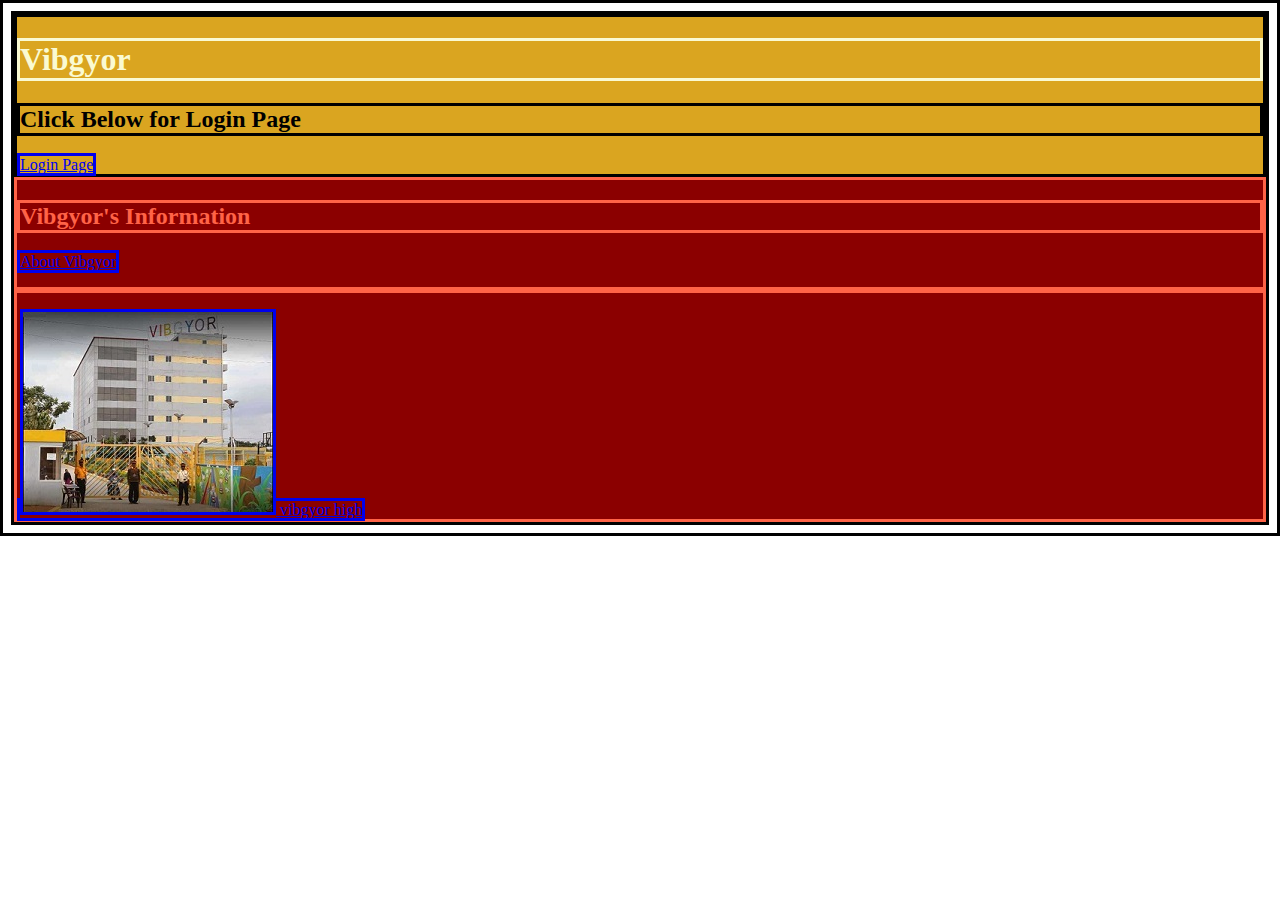
==== index.html @ 71ff300e "Add files via upload" ====
<!DOCTYPE HTML>
<html>
<head>

<title>
Welcome to Vibgyor
</title>
<link rel="stylesheet" type="text/css" href="style.css">
</link>
</head>
<body>
<div class="header">  
<h1>
   Vibgyor 
  </h1>
 
<h2>
  Click Below for Login Page
 </h2>

<a href="http://cvsl.icberp.com/">
  Login Page

</a>
</div> 

<div class="info">
<h2>
 Vibgyor's Information
</h2>

  <a href="https://en.wikipedia.org/wiki/VIBGYOR_Group_of_Schools">
    About Vibgyor
   
 </a>
 <p></p>

 <a href="https://www.vibgyorhigh.com/">
  <img src="vibgyor.png">
  vibgyor high
  </a>

</div>

</body>

</html>
---- style.css ----
h1{
   color: lightgoldenrodyellow; 
}
      *{
        border: solid;
    }
 .info{
     color: tomato;
    flex-wrap: wrap;
    align-content: stretch;
    justify-content: space-evenly;
    background-color: darkred;
 } 
  .header{
      background-color: goldenrod;
  }
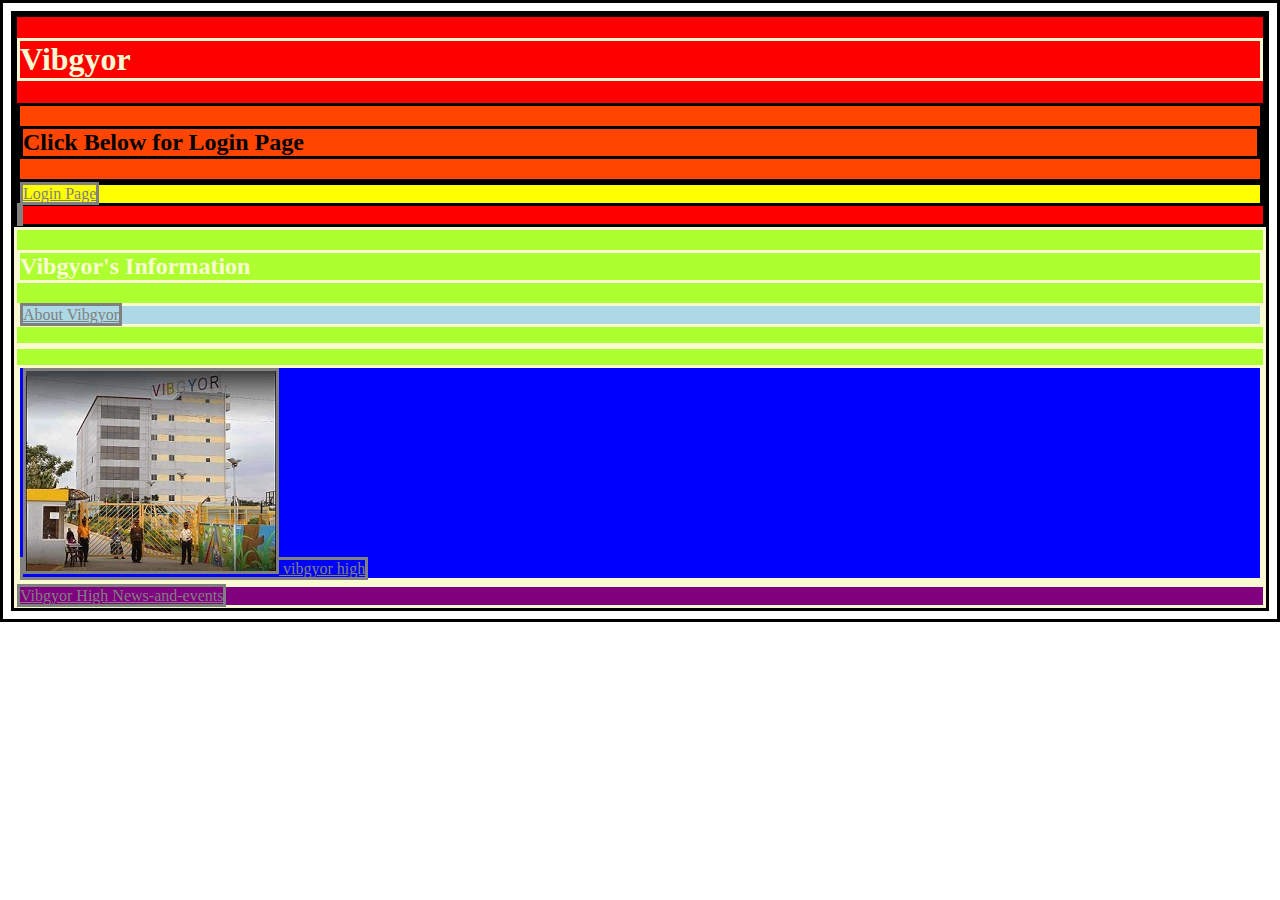
==== commit a1937ff0: "Add files via upload" ====
--- a/index.html
+++ b/index.html
@@ -13,14 +13,15 @@
 <h1>
    Vibgyor 
   </h1>
- 
+ <div class="text">
 <h2>
   Click Below for Login Page
  </h2>
-
+</div>
+<div class="mango">
 <a href="http://cvsl.icberp.com/">
   Login Page
-
+</div>
 </a>
 </div> 
 
@@ -28,20 +29,25 @@
 <h2>
  Vibgyor's Information
 </h2>
-
+<div class="linktext">
   <a href="https://en.wikipedia.org/wiki/VIBGYOR_Group_of_Schools">
     About Vibgyor
    
  </a>
+</div>
  <p></p>
-
+<div class="link">
  <a href="https://www.vibgyorhigh.com/">
   <img src="vibgyor.png">
   vibgyor high
   </a>
-
 </div>
-
+</div>
+<div class="purple">
+<a href="https://www.vibgyorhigh.com/Newsletter/2018-19/March/News-and-events/index.php?school=kadugodi">
+  Vibgyor High News-and-events
+  </a>
+</div>
 </body>
 
 </html>--- a/style.css
+++ b/style.css
@@ -4,15 +4,35 @@
       *{
         border: solid;
     }
- .info{
-     color: tomato;
-    flex-wrap: wrap;
-    align-content: stretch;
-    justify-content: space-evenly;
-    background-color: darkred;
- } 
   .header{
-      background-color: goldenrod;
+      background-color: red
   }  
-  
- +  .text{
+    background-color: orangered;
+ }
+ .mango{
+    background-color: yellow;
+}
+.info{
+    color: lightgoldenrodyellow;
+   flex-wrap: wrap;
+   align-content: stretch;
+   justify-content: space-evenly;
+   background-color: greenyellow;
+} 
+.linktext{
+    background-color: lightblue;
+}
+  .link{
+    background-color: blue
+  }
+  a{
+    color: gray; 
+  }
+ .purple{
+    color: lightgoldenrodyellow; 
+    background-color: purple;
+ }
+
+
+
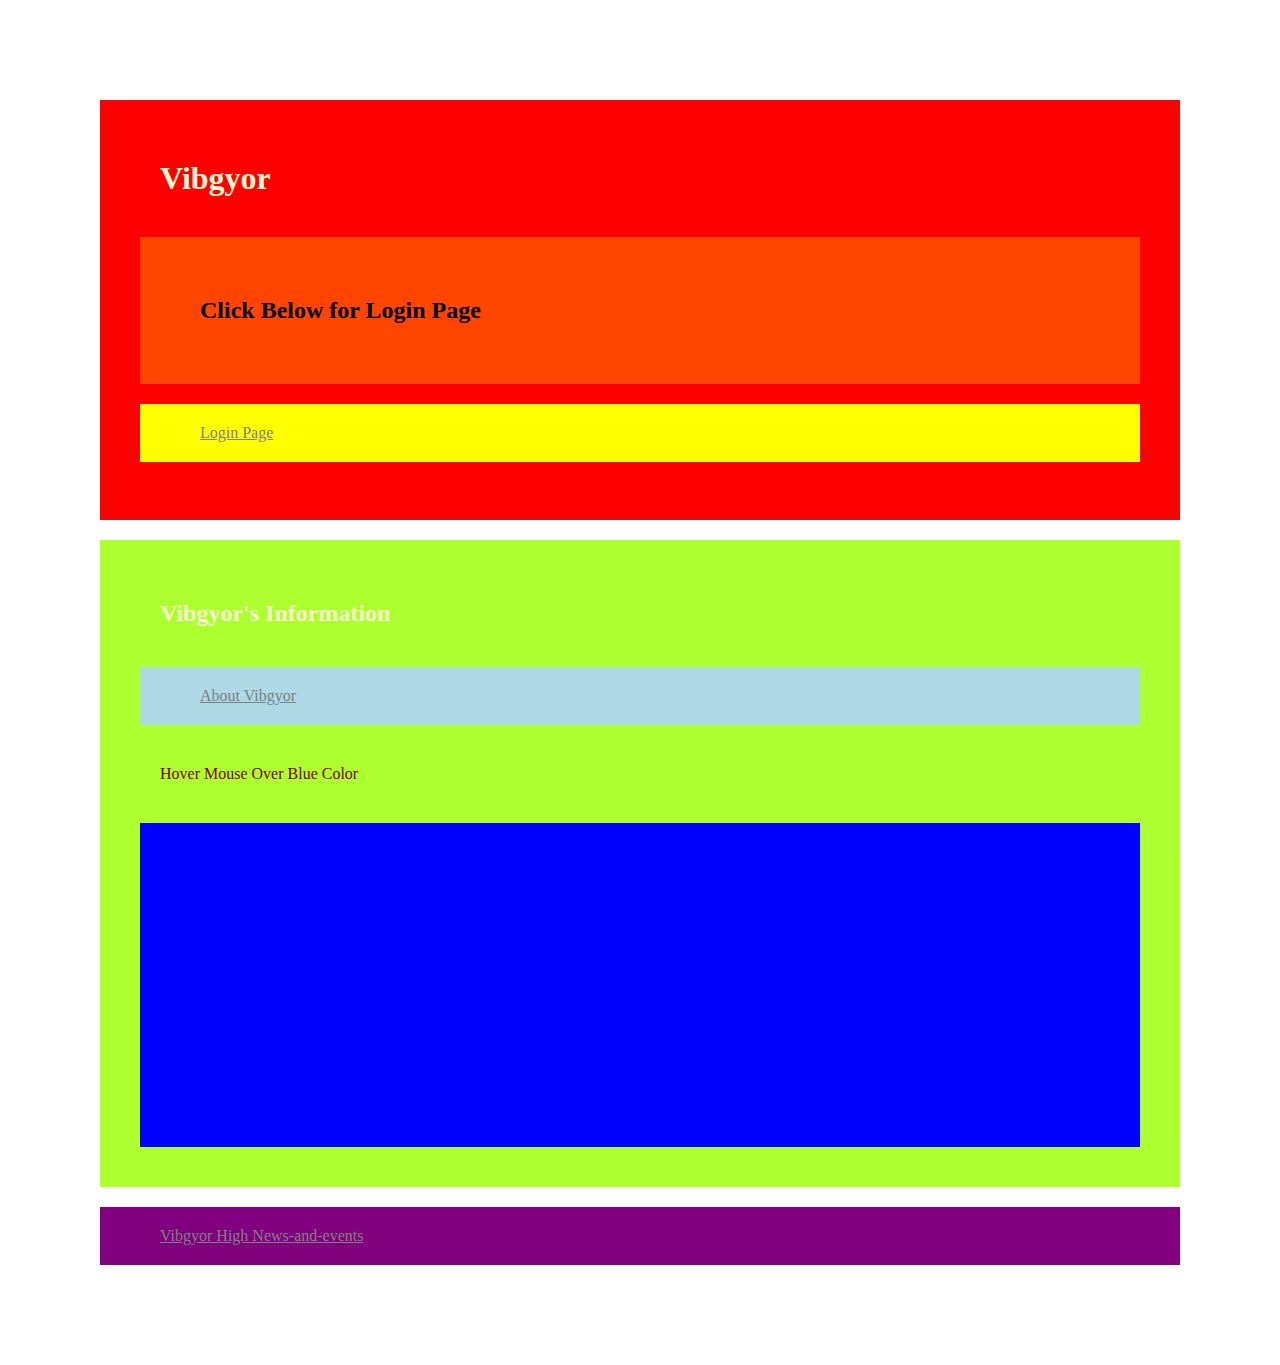
==== commit 40d1bb13: "Add files via upload" ====
--- a/index.html
+++ b/index.html
@@ -32,10 +32,11 @@
 <div class="linktext">
   <a href="https://en.wikipedia.org/wiki/VIBGYOR_Group_of_Schools">
     About Vibgyor
-   
  </a>
 </div>
- <p></p>
+ <p class="jill">
+   Hover Mouse Over Blue Color
+ </p>
 <div class="link">
  <a href="https://www.vibgyorhigh.com/">
   <img src="vibgyor.png">
--- a/style.css
+++ b/style.css
@@ -2,7 +2,9 @@
    color: lightgoldenrodyellow; 
 }
       *{
-        border: solid;
+       /* border: solid;*/
+        margin: 20px;
+        padding: 20px;
     }
   .header{
       background-color: red
@@ -23,9 +25,18 @@
 .linktext{
     background-color: lightblue;
 }
-  .link{
+.link:hover a {
+  opacity: 1;
+}
+.link{
     background-color: blue
-  }
+    }
+ .jill {
+   color: maroon;
+ }   
+.link a{
+  opacity: 0;
+}    
   a{
     color: gray; 
   }
@@ -33,6 +44,4 @@
     color: lightgoldenrodyellow; 
     background-color: purple;
  }
-
-
-
+ 